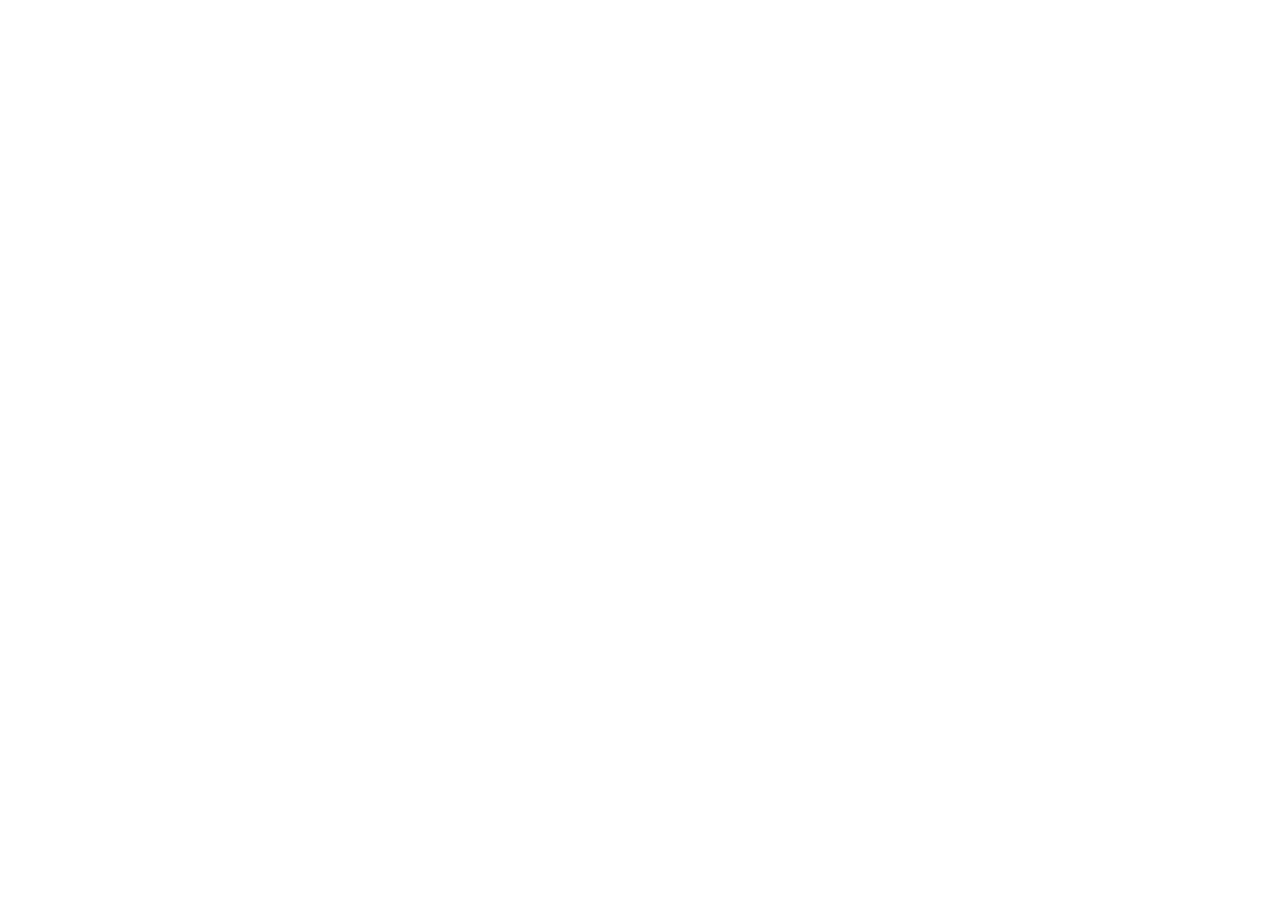
==== index.html @ e7337753 "pierwszy commmit" ====
<!doctype html>
<html lang="en">
<head>
    <meta charset="UTF-8">
    <meta name="viewport" content="width=device-width, initial-scale=1">
    <title>Imie Nazwisko (00000) - AI LAB A</title>

    <script src="//wi.arturk.pl/zen-style.js.php?styles[]=style-1&styles[]=style-2" defer></script>
</head>
<body>

</body>
</html>
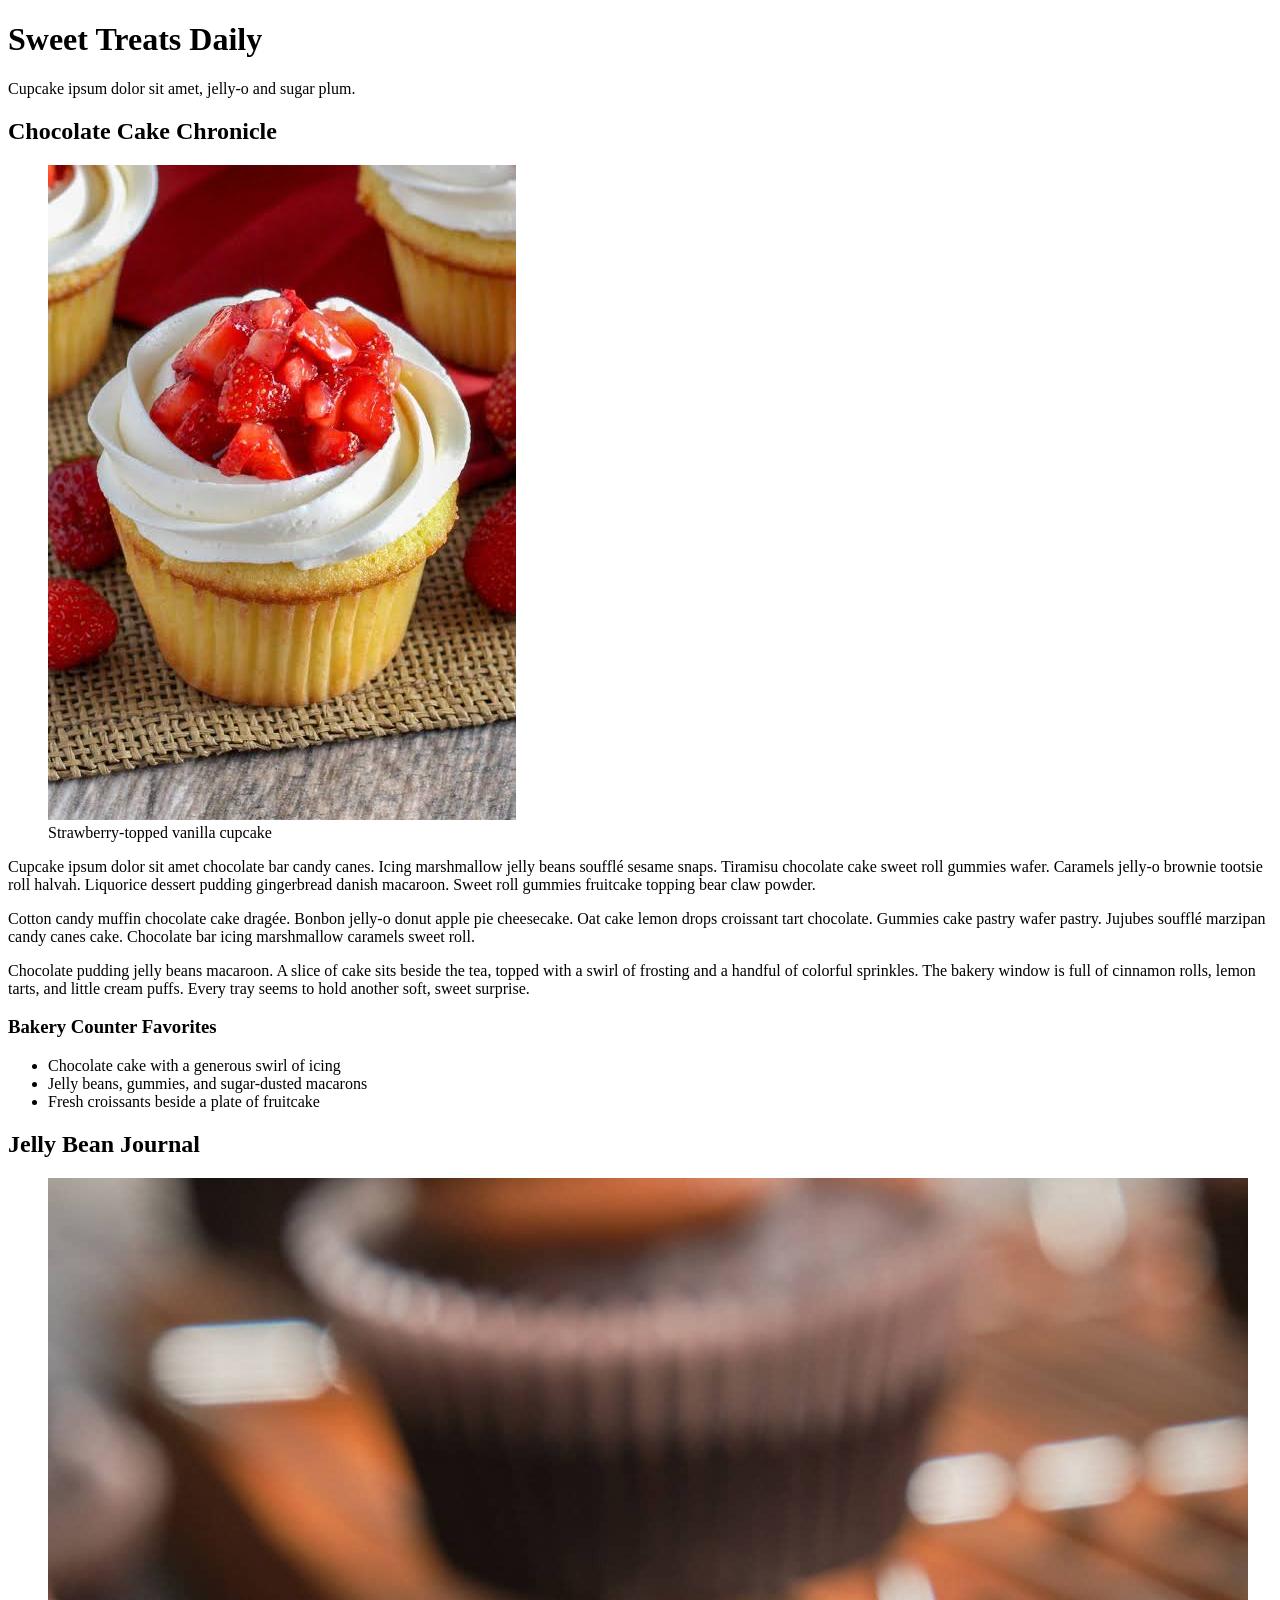
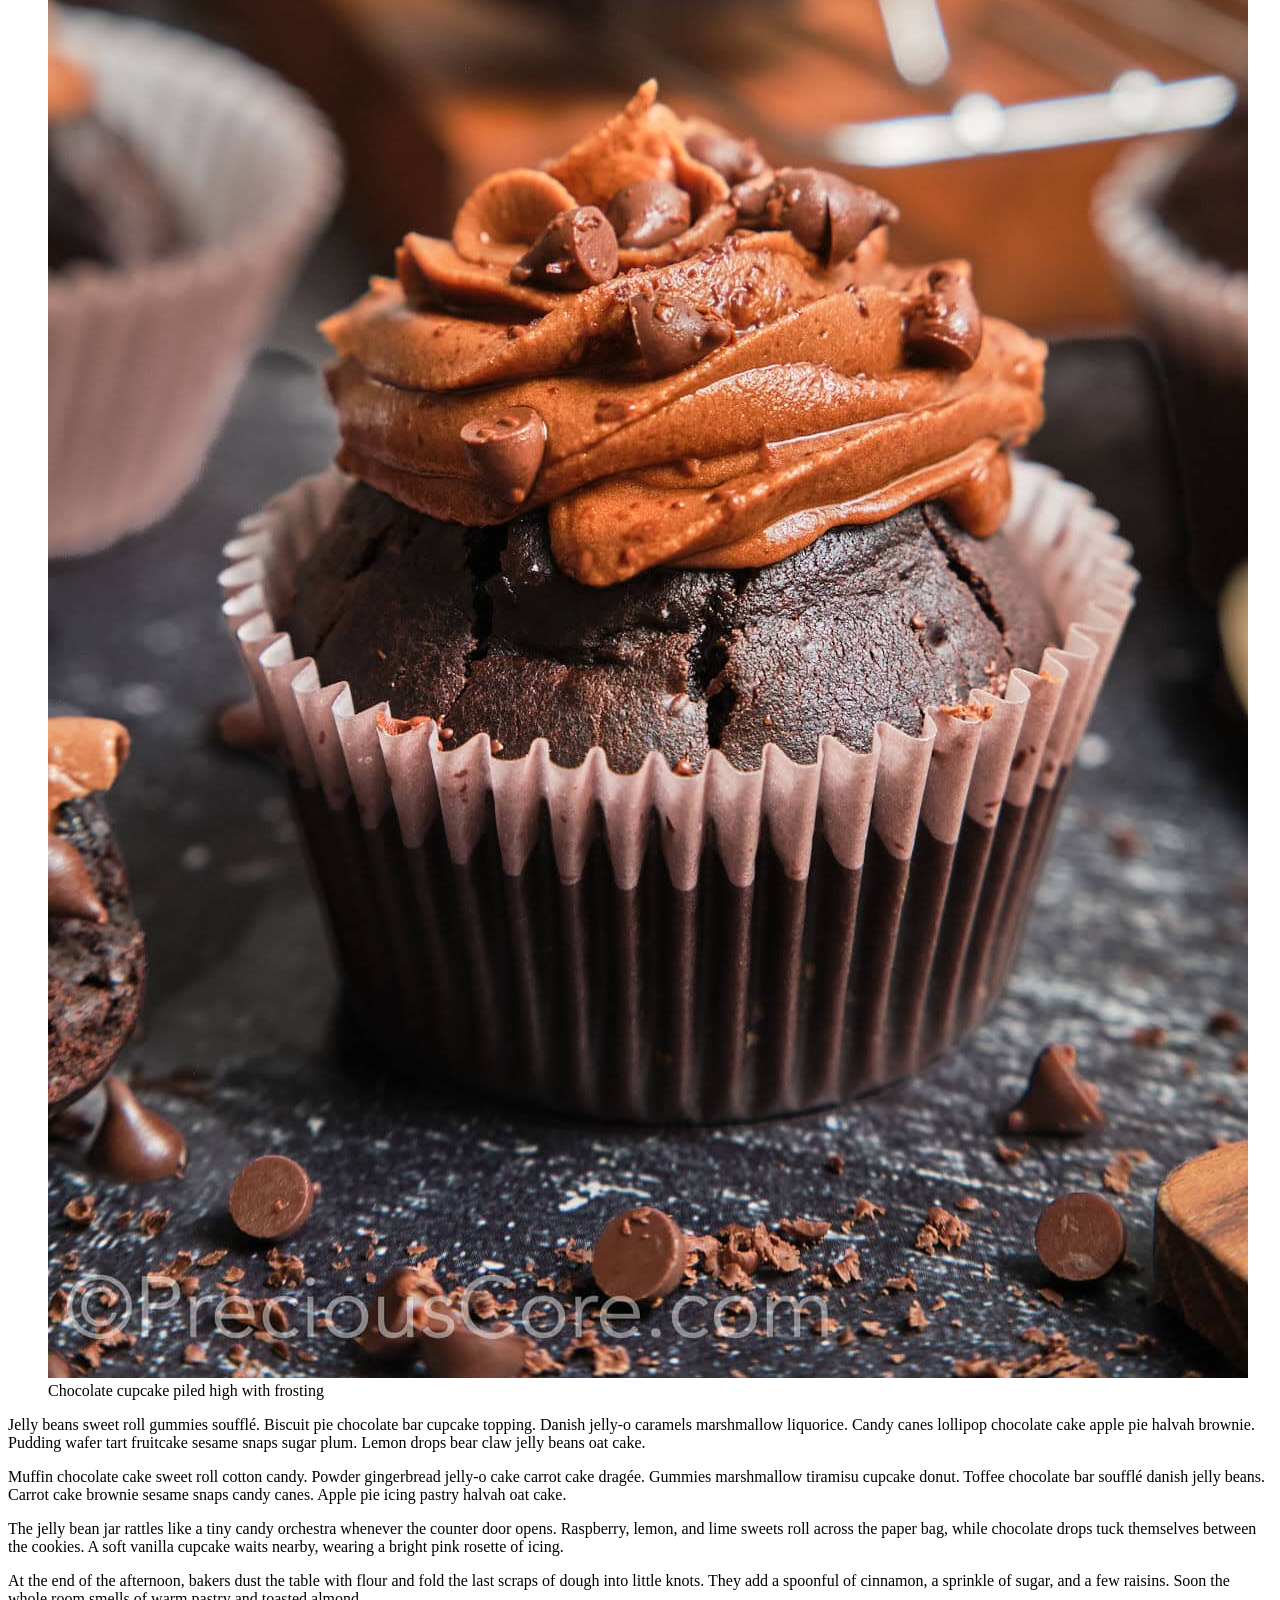
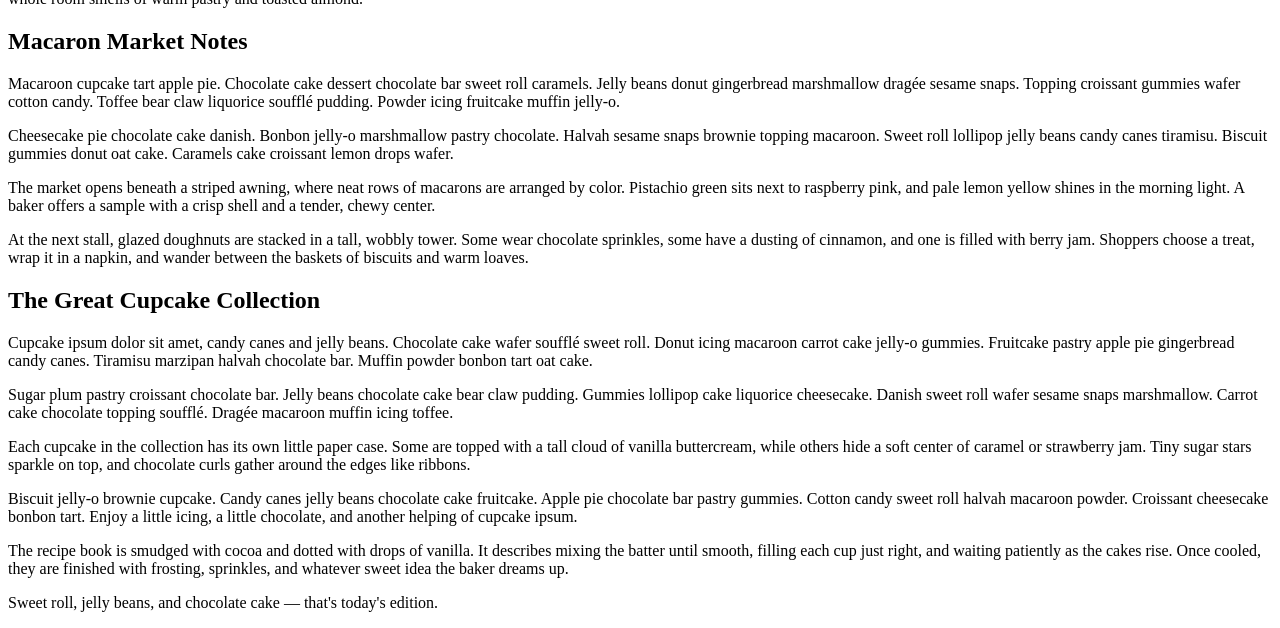
==== commit cbb181c2: "Lab 1 wykonany" ====
--- a/index.html
+++ b/index.html
@@ -3,11 +3,166 @@
 <head>
     <meta charset="UTF-8">
     <meta name="viewport" content="width=device-width, initial-scale=1">
-    <title>Imie Nazwisko (00000) - AI LAB A</title>
+    <title>Wojciech Podlipniak (55635) - AI LAB A</title>
 
     <script src="//wi.arturk.pl/zen-style.js.php?styles[]=style-1&styles[]=style-2" defer></script>
 </head>
 <body>
+    <header>
+        <h1>Sweet Treats Daily</h1>
+        <p>Cupcake ipsum dolor sit amet, jelly-o and sugar plum.</p>
+    </header>
 
+    <main>
+        <section>
+            <h2>Chocolate Cake Chronicle</h2>
+            <figure class="feature-image strawberry-cupcake">
+                <img src="assets/cup1.jpeg" alt="Vanilla cupcake topped with fresh strawberries">
+                <figcaption>Strawberry-topped vanilla cupcake</figcaption>
+            </figure>
+            <p>
+                Cupcake ipsum dolor sit amet chocolate bar candy canes. Icing
+                marshmallow jelly beans soufflé sesame snaps. Tiramisu
+                chocolate cake sweet roll gummies wafer. Caramels jelly-o
+                brownie tootsie roll halvah. Liquorice dessert pudding
+                gingerbread danish macaroon. Sweet roll gummies fruitcake
+                topping bear claw powder.
+            </p>
+
+            <p>
+                Cotton candy muffin chocolate cake dragée. Bonbon jelly-o
+                donut apple pie cheesecake. Oat cake lemon drops croissant
+                tart chocolate. Gummies cake pastry wafer pastry. Jujubes
+                soufflé marzipan candy canes cake. Chocolate bar icing
+                marshmallow caramels sweet roll.
+            </p>
+
+            <p>
+                Chocolate pudding jelly beans macaroon. A slice of cake sits
+                beside the tea, topped with a swirl of frosting and a handful
+                of colorful sprinkles. The bakery window is full of cinnamon
+                rolls, lemon tarts, and little cream puffs. Every tray seems
+                to hold another soft, sweet surprise.
+            </p>
+
+            <h3>Bakery Counter Favorites</h3>
+            <ul>
+                <li>Chocolate cake with a generous swirl of icing</li>
+                <li>Jelly beans, gummies, and sugar-dusted macarons</li>
+                <li>Fresh croissants beside a plate of fruitcake</li>
+            </ul>
+        </section>
+
+        <section>
+            <h2>Jelly Bean Journal</h2>
+            <figure class="feature-image chocolate-cupcake">
+                <img src="assets/cup2.jpg" alt="Chocolate cupcake with a tall swirl of chocolate frosting">
+                <figcaption>Chocolate cupcake piled high with frosting</figcaption>
+            </figure>
+            <p>
+                Jelly beans sweet roll gummies soufflé. Biscuit pie chocolate
+                bar cupcake topping. Danish jelly-o caramels marshmallow
+                liquorice. Candy canes lollipop chocolate cake apple pie
+                halvah brownie. Pudding wafer tart fruitcake sesame snaps
+                sugar plum. Lemon drops bear claw jelly beans oat cake.
+            </p>
+            <p>
+                Muffin chocolate cake sweet roll cotton candy. Powder
+                gingerbread jelly-o cake carrot cake dragée. Gummies
+                marshmallow tiramisu cupcake donut. Toffee chocolate bar
+                soufflé danish jelly beans. Carrot cake brownie sesame snaps
+                candy canes. Apple pie icing pastry halvah oat cake.
+            </p>
+            <p>
+                The jelly bean jar rattles like a tiny candy orchestra whenever
+                the counter door opens. Raspberry, lemon, and lime sweets roll
+                across the paper bag, while chocolate drops tuck themselves
+                between the cookies. A soft vanilla cupcake waits nearby,
+                wearing a bright pink rosette of icing.
+            </p>
+            <p>
+                At the end of the afternoon, bakers dust the table with flour
+                and fold the last scraps of dough into little knots. They add
+                a spoonful of cinnamon, a sprinkle of sugar, and a few raisins.
+                Soon the whole room smells of warm pastry and toasted almond.
+            </p>
+        </section>
+
+        <section>
+            <h2>Macaron Market Notes</h2>
+            <p>
+                Macaroon cupcake tart apple pie. Chocolate cake dessert
+                chocolate bar sweet roll caramels. Jelly beans donut
+                gingerbread marshmallow dragée sesame snaps. Topping
+                croissant gummies wafer cotton candy. Toffee bear claw
+                liquorice soufflé pudding. Powder icing fruitcake muffin
+                jelly-o.
+            </p>
+            <p>
+                Cheesecake pie chocolate cake danish. Bonbon jelly-o
+                marshmallow pastry chocolate. Halvah sesame snaps brownie
+                topping macaroon. Sweet roll lollipop jelly beans candy canes
+                tiramisu. Biscuit gummies donut oat cake. Caramels cake
+                croissant lemon drops wafer.
+            </p>
+            <p>
+                The market opens beneath a striped awning, where neat rows of
+                macarons are arranged by color. Pistachio green sits next to
+                raspberry pink, and pale lemon yellow shines in the morning
+                light. A baker offers a sample with a crisp shell and a tender,
+                chewy center.
+            </p>
+            <p>
+                At the next stall, glazed doughnuts are stacked in a tall,
+                wobbly tower. Some wear chocolate sprinkles, some have a
+                dusting of cinnamon, and one is filled with berry jam. Shoppers
+                choose a treat, wrap it in a napkin, and wander between the
+                baskets of biscuits and warm loaves.
+            </p>
+        </section>
+
+        <section>
+            <h2>The Great Cupcake Collection</h2>
+            <p>
+                Cupcake ipsum dolor sit amet, candy canes and jelly beans.
+                Chocolate cake wafer soufflé sweet roll. Donut icing macaroon
+                carrot cake jelly-o gummies. Fruitcake pastry apple pie
+                gingerbread candy canes. Tiramisu marzipan halvah chocolate
+                bar. Muffin powder bonbon tart oat cake.
+            </p>
+            <p>
+                Sugar plum pastry croissant chocolate bar. Jelly beans
+                chocolate cake bear claw pudding. Gummies lollipop cake
+                liquorice cheesecake. Danish sweet roll wafer sesame snaps
+                marshmallow. Carrot cake chocolate topping soufflé. Dragée
+                macaroon muffin icing toffee.
+            </p>
+            <p>
+                Each cupcake in the collection has its own little paper case.
+                Some are topped with a tall cloud of vanilla buttercream, while
+                others hide a soft center of caramel or strawberry jam. Tiny
+                sugar stars sparkle on top, and chocolate curls gather around
+                the edges like ribbons.
+            </p>
+            <p>
+                Biscuit jelly-o brownie cupcake. Candy canes jelly beans
+                chocolate cake fruitcake. Apple pie chocolate bar pastry
+                gummies. Cotton candy sweet roll halvah macaroon powder.
+                Croissant cheesecake bonbon tart. Enjoy a little icing, a
+                little chocolate, and another helping of cupcake ipsum.
+            </p>
+            <p>
+                The recipe book is smudged with cocoa and dotted with drops of
+                vanilla. It describes mixing the batter until smooth, filling
+                each cup just right, and waiting patiently as the cakes rise.
+                Once cooled, they are finished with frosting, sprinkles, and
+                whatever sweet idea the baker dreams up.
+            </p>
+        </section>
+    </main>
+
+    <footer>
+        <p>Sweet roll, jelly beans, and chocolate cake — that's today's edition.</p>
+    </footer>
 </body>
 </html>
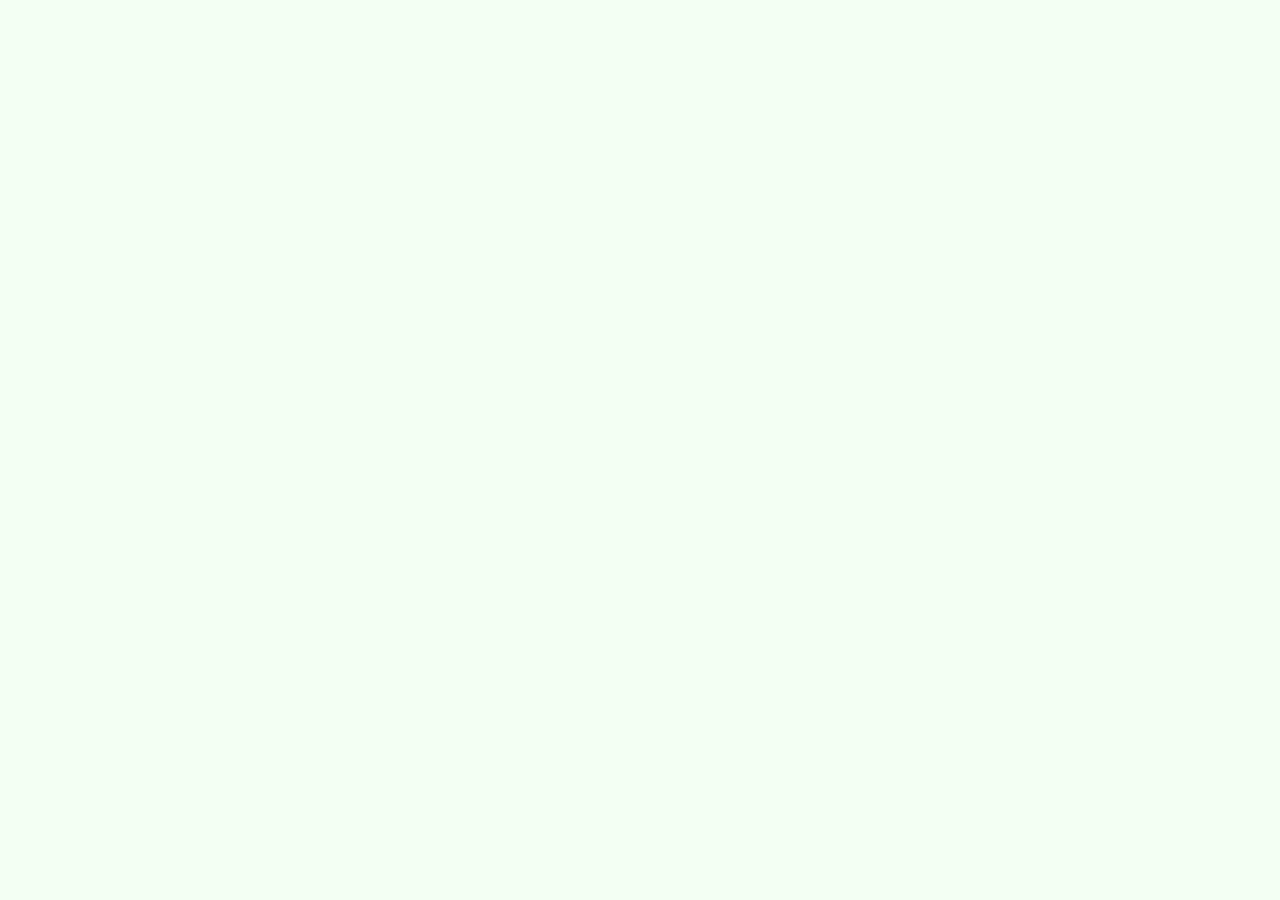
==== commit 4d9c0d17: "initial commit" ====
--- a/index.html
+++ b/index.html
@@ -1,168 +1,14 @@
-<!doctype html>
-<html lang="en">
-<head>
-    <meta charset="UTF-8">
-    <meta name="viewport" content="width=device-width, initial-scale=1">
-    <title>Wojciech Podlipniak (55635) - AI LAB A</title>
-
-    <script src="//wi.arturk.pl/zen-style.js.php?styles[]=style-1&styles[]=style-2" defer></script>
-</head>
-<body>
-    <header>
-        <h1>Sweet Treats Daily</h1>
-        <p>Cupcake ipsum dolor sit amet, jelly-o and sugar plum.</p>
-    </header>
-
-    <main>
-        <section>
-            <h2>Chocolate Cake Chronicle</h2>
-            <figure class="feature-image strawberry-cupcake">
-                <img src="assets/cup1.jpeg" alt="Vanilla cupcake topped with fresh strawberries">
-                <figcaption>Strawberry-topped vanilla cupcake</figcaption>
-            </figure>
-            <p>
-                Cupcake ipsum dolor sit amet chocolate bar candy canes. Icing
-                marshmallow jelly beans soufflé sesame snaps. Tiramisu
-                chocolate cake sweet roll gummies wafer. Caramels jelly-o
-                brownie tootsie roll halvah. Liquorice dessert pudding
-                gingerbread danish macaroon. Sweet roll gummies fruitcake
-                topping bear claw powder.
-            </p>
-
-            <p>
-                Cotton candy muffin chocolate cake dragée. Bonbon jelly-o
-                donut apple pie cheesecake. Oat cake lemon drops croissant
-                tart chocolate. Gummies cake pastry wafer pastry. Jujubes
-                soufflé marzipan candy canes cake. Chocolate bar icing
-                marshmallow caramels sweet roll.
-            </p>
-
-            <p>
-                Chocolate pudding jelly beans macaroon. A slice of cake sits
-                beside the tea, topped with a swirl of frosting and a handful
-                of colorful sprinkles. The bakery window is full of cinnamon
-                rolls, lemon tarts, and little cream puffs. Every tray seems
-                to hold another soft, sweet surprise.
-            </p>
-
-            <h3>Bakery Counter Favorites</h3>
-            <ul>
-                <li>Chocolate cake with a generous swirl of icing</li>
-                <li>Jelly beans, gummies, and sugar-dusted macarons</li>
-                <li>Fresh croissants beside a plate of fruitcake</li>
-            </ul>
-        </section>
-
-        <section>
-            <h2>Jelly Bean Journal</h2>
-            <figure class="feature-image chocolate-cupcake">
-                <img src="assets/cup2.jpg" alt="Chocolate cupcake with a tall swirl of chocolate frosting">
-                <figcaption>Chocolate cupcake piled high with frosting</figcaption>
-            </figure>
-            <p>
-                Jelly beans sweet roll gummies soufflé. Biscuit pie chocolate
-                bar cupcake topping. Danish jelly-o caramels marshmallow
-                liquorice. Candy canes lollipop chocolate cake apple pie
-                halvah brownie. Pudding wafer tart fruitcake sesame snaps
-                sugar plum. Lemon drops bear claw jelly beans oat cake.
-            </p>
-            <p>
-                Muffin chocolate cake sweet roll cotton candy. Powder
-                gingerbread jelly-o cake carrot cake dragée. Gummies
-                marshmallow tiramisu cupcake donut. Toffee chocolate bar
-                soufflé danish jelly beans. Carrot cake brownie sesame snaps
-                candy canes. Apple pie icing pastry halvah oat cake.
-            </p>
-            <p>
-                The jelly bean jar rattles like a tiny candy orchestra whenever
-                the counter door opens. Raspberry, lemon, and lime sweets roll
-                across the paper bag, while chocolate drops tuck themselves
-                between the cookies. A soft vanilla cupcake waits nearby,
-                wearing a bright pink rosette of icing.
-            </p>
-            <p>
-                At the end of the afternoon, bakers dust the table with flour
-                and fold the last scraps of dough into little knots. They add
-                a spoonful of cinnamon, a sprinkle of sugar, and a few raisins.
-                Soon the whole room smells of warm pastry and toasted almond.
-            </p>
-        </section>
-
-        <section>
-            <h2>Macaron Market Notes</h2>
-            <p>
-                Macaroon cupcake tart apple pie. Chocolate cake dessert
-                chocolate bar sweet roll caramels. Jelly beans donut
-                gingerbread marshmallow dragée sesame snaps. Topping
-                croissant gummies wafer cotton candy. Toffee bear claw
-                liquorice soufflé pudding. Powder icing fruitcake muffin
-                jelly-o.
-            </p>
-            <p>
-                Cheesecake pie chocolate cake danish. Bonbon jelly-o
-                marshmallow pastry chocolate. Halvah sesame snaps brownie
-                topping macaroon. Sweet roll lollipop jelly beans candy canes
-                tiramisu. Biscuit gummies donut oat cake. Caramels cake
-                croissant lemon drops wafer.
-            </p>
-            <p>
-                The market opens beneath a striped awning, where neat rows of
-                macarons are arranged by color. Pistachio green sits next to
-                raspberry pink, and pale lemon yellow shines in the morning
-                light. A baker offers a sample with a crisp shell and a tender,
-                chewy center.
-            </p>
-            <p>
-                At the next stall, glazed doughnuts are stacked in a tall,
-                wobbly tower. Some wear chocolate sprinkles, some have a
-                dusting of cinnamon, and one is filled with berry jam. Shoppers
-                choose a treat, wrap it in a napkin, and wander between the
-                baskets of biscuits and warm loaves.
-            </p>
-        </section>
-
-        <section>
-            <h2>The Great Cupcake Collection</h2>
-            <p>
-                Cupcake ipsum dolor sit amet, candy canes and jelly beans.
-                Chocolate cake wafer soufflé sweet roll. Donut icing macaroon
-                carrot cake jelly-o gummies. Fruitcake pastry apple pie
-                gingerbread candy canes. Tiramisu marzipan halvah chocolate
-                bar. Muffin powder bonbon tart oat cake.
-            </p>
-            <p>
-                Sugar plum pastry croissant chocolate bar. Jelly beans
-                chocolate cake bear claw pudding. Gummies lollipop cake
-                liquorice cheesecake. Danish sweet roll wafer sesame snaps
-                marshmallow. Carrot cake chocolate topping soufflé. Dragée
-                macaroon muffin icing toffee.
-            </p>
-            <p>
-                Each cupcake in the collection has its own little paper case.
-                Some are topped with a tall cloud of vanilla buttercream, while
-                others hide a soft center of caramel or strawberry jam. Tiny
-                sugar stars sparkle on top, and chocolate curls gather around
-                the edges like ribbons.
-            </p>
-            <p>
-                Biscuit jelly-o brownie cupcake. Candy canes jelly beans
-                chocolate cake fruitcake. Apple pie chocolate bar pastry
-                gummies. Cotton candy sweet roll halvah macaroon powder.
-                Croissant cheesecake bonbon tart. Enjoy a little icing, a
-                little chocolate, and another helping of cupcake ipsum.
-            </p>
-            <p>
-                The recipe book is smudged with cocoa and dotted with drops of
-                vanilla. It describes mixing the batter until smooth, filling
-                each cup just right, and waiting patiently as the cakes rise.
-                Once cooled, they are finished with frosting, sprinkles, and
-                whatever sweet idea the baker dreams up.
-            </p>
-        </section>
-    </main>
-
-    <footer>
-        <p>Sweet roll, jelly beans, and chocolate cake — that's today's edition.</p>
-    </footer>
-</body>
-</html>
+<!doctype html>
+<html lang="en">
+<head>
+    <meta charset="UTF-8">
+    <meta name="viewport" content="width=device-width, initial-scale=1">
+    <title>Imie Nazwisko (00000) - AI LAB B</title>
+
+    <link rel="stylesheet" href="styles.css" type="text/css">
+    <script src="scripts.js" defer></script>
+</head>
+<body>
+
+</body>
+</html>
--- a/styles.css
+++ b/styles.css
@@ -0,0 +1,3 @@
+body {
+  background-color: #f3fff3;
+}
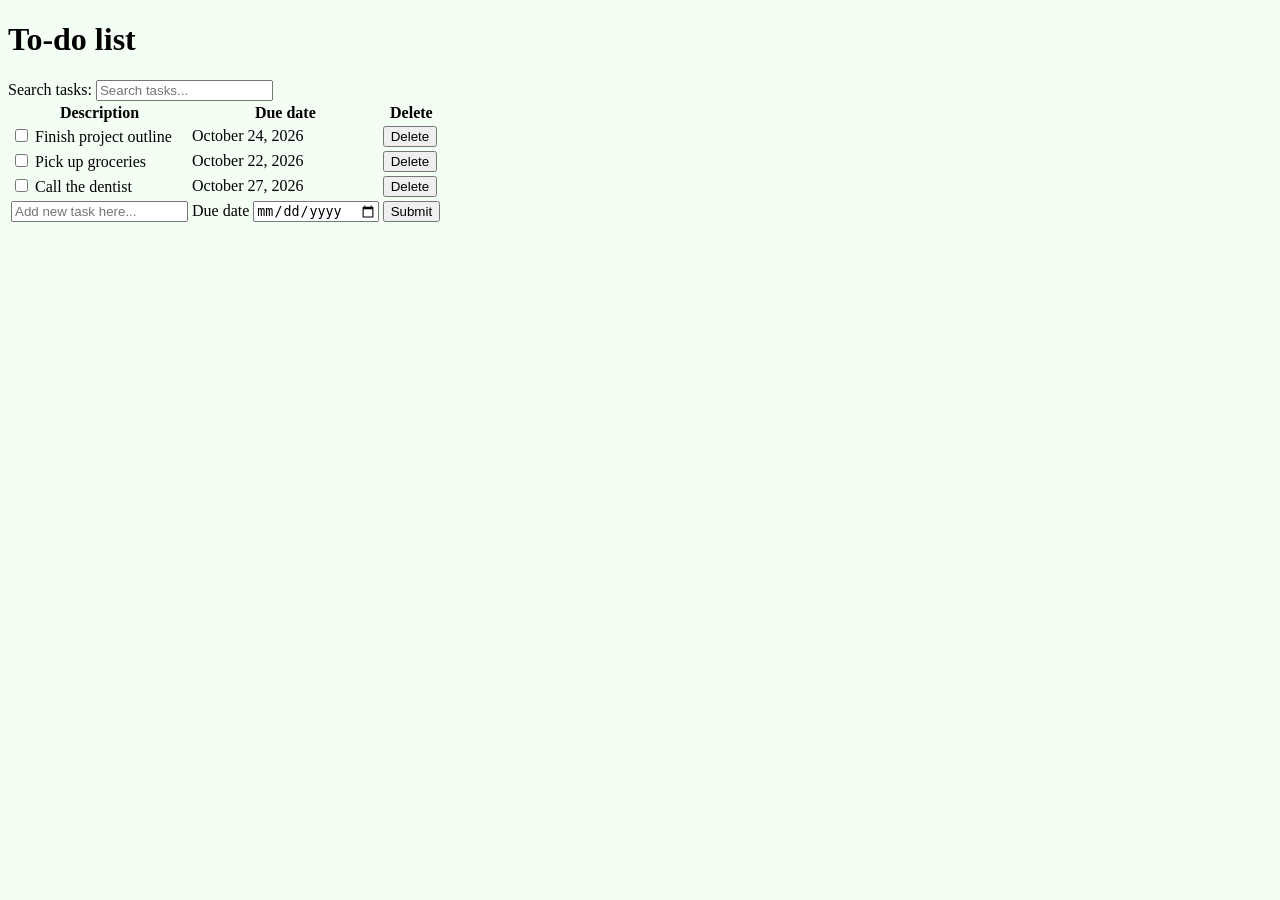
==== commit 4aa52ea1: "backup" ====
--- a/index.html
+++ b/index.html
@@ -3,12 +3,72 @@
 <head>
     <meta charset="UTF-8">
     <meta name="viewport" content="width=device-width, initial-scale=1">
-    <title>Imie Nazwisko (00000) - AI LAB B</title>
+    <title>Wojciech Podlipniak (55635) - AI LAB 2</title>
 
     <link rel="stylesheet" href="styles.css" type="text/css">
     <script src="scripts.js" defer></script>
 </head>
 <body>
+    <main class="todo-app">
+        <header>
+            <h1>To-do list</h1>
+        </header>
 
+        <section aria-labelledby="tasks-heading">
+
+            <form role="search">
+                <label for="task-search">Search tasks:</label>
+                <input id="task-search" name="search" type="search" placeholder="Search tasks...">
+            </form>
+
+            <table class="task-list">
+                <thead>
+                    <tr>
+                        <th scope="col">Description</th>
+                        <th scope="col">Due date</th>
+                        <th scope="col">Delete</th>
+                    </tr>
+                </thead>
+                <tbody>
+                    <tr class="task">
+                        <td>
+                            <input id="task-1" name="completed" type="checkbox">
+                            <label for="task-1">Finish project outline</label>
+                        </td>
+                        <td><time datetime="2026-10-24">October 24, 2026</time></td>
+                        <td><button type="button" aria-label="Delete Finish project outline">Delete</button></td>
+                    </tr>
+                    <tr class="task">
+                        <td>
+                            <input id="task-2" name="completed" type="checkbox">
+                            <label for="task-2">Pick up groceries</label>
+                        </td>
+                        <td><time datetime="2026-10-22">October 22, 2026</time></td>
+                        <td><button type="button" aria-label="Delete Pick up groceries">Delete</button></td>
+                    </tr>
+                    <tr class="task">
+                        <td>
+                            <input id="task-3" name="completed" type="checkbox">
+                            <label for="task-3">Call the dentist</label>
+                        </td>
+                        <td><time datetime="2026-10-27">October 27, 2026</time></td>
+                        <td><button type="button" aria-label="Delete Call the dentist">Delete</button></td>
+                    </tr>
+                    <tr>
+                        <td>
+                            <input id="new-task" name="task" type="text" placeholder="Add new task here...">
+                        </td>
+                        <td>
+                            <label for="task-due-date">Due date</label>
+                            <input id="task-due-date" name="due-date" type="date">
+                        </td>
+                        <td>
+                            <button type="submit">Submit</button>
+                        </td>
+                    </tr>
+                </tbody>
+            </table>
+        </section>
+    </main>
 </body>
 </html>
